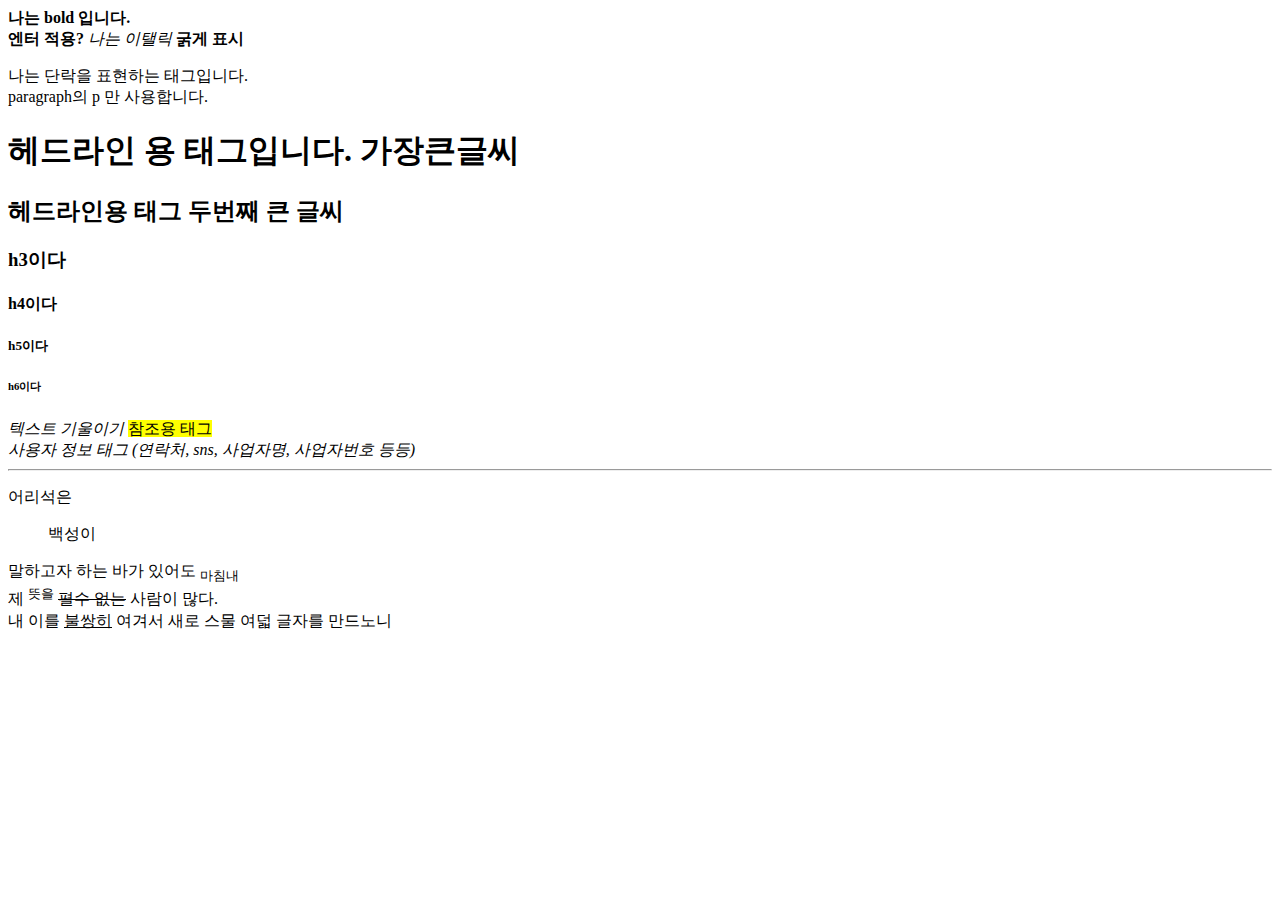
==== 23.11.01/index.html @ c7b79272 "첫 수업진도" ====
<!DOCTYPE html>
<html lang="en">
<head>
    <meta charset="UTF-8">
    <meta name="viewport" content="width=, initial-scale=1.0">
    <title>이지호</title>
</head>
<body>
    <!-- 텍스트 관련 태그들 -->

    <b>나는 bold 입니다. <br>
        엔터 적용? </b>
        <i>나는 이탤릭</i>
        <strong> 굵게 표시</strong>
        <br>
        <p> 나는 단락을 표현하는 태그입니다. <br>
            paragraph의 p 만 사용합니다.
        </p>
        <h1> 헤드라인 용 태그입니다. 가장큰글씨</h1>
        <h2> 헤드라인용 태그 두번째 큰 글씨</h2>
        <h3> h3이다</h3>
        <h4> h4이다</h4>
        <h5> h5이다</h5>
        <h6> h6이다</h6>

        <em>텍스트 기울이기</em>
        <mark>참조용 태그</mark>
        <address>사용자 정보 태그 (연락처, sns, 사업자명, 사업자번호 등등)</address>

        <hr></hr>
        <p> 어리석은 <blockquote>백성이</blockquote> 말하고자 하는 바가 있어도 <sub>마침내</sub><br>
        제 <sup>뜻을</sup> <s>펼수 없는</s> 사람이 많다. <br>
        내 이를 <u>불쌍히</u> 여겨서 새로 스물 여덟 글자를 만드노니 </p>

    </body>
</html>

<!-- html태그는 기본적으로 시작태그와 종료태그로 구성되어있다.
html 주석 - 메모, 설명, 코드보관

    body안에서 사용하는 태그들은 크게 세가지 이다.
    1. 텍스트
    2. 영역
    3. 데이터, 값
-->
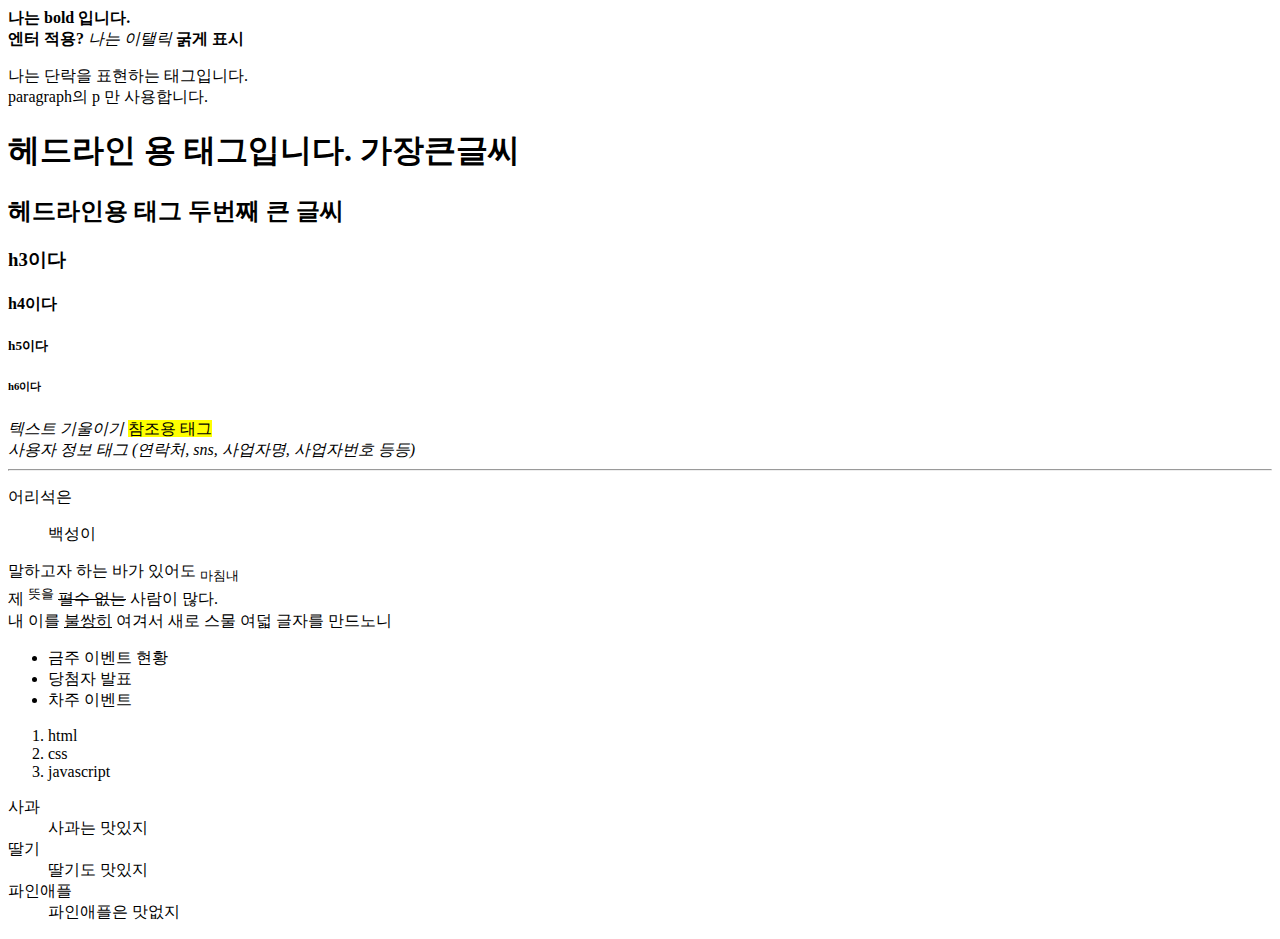
==== commit b82a7c31: "1" ====
--- a/23.11.01/index.html
+++ b/23.11.01/index.html
@@ -32,6 +32,29 @@
         제 <sup>뜻을</sup> <s>펼수 없는</s> 사람이 많다. <br>
         내 이를 <u>불쌍히</u> 여겨서 새로 스물 여덟 글자를 만드노니 </p>
 
+
+
+            <ul>
+                <li>금주 이벤트 현황</li>
+                <li>당첨자 발표</li>
+                <li>차주 이벤트</li>
+
+            </ul>
+
+            <ol>
+                <li>html</li>
+                <li>css</li>
+                <li>javascript</li>
+            </ol>
+            <dl>
+                <dt>사과</dt>
+                <dd>사과는 맛있지</dd>
+                <dt>딸기</dt>
+                <dd>딸기도 맛있지</dd>
+                <dt>파인애플</dt>
+                <dd>파인애플은 맛없지</dd>
+            </dl>
+
     </body>
 </html>
 
@@ -42,4 +65,4 @@
     1. 텍스트
     2. 영역
     3. 데이터, 값
--->+-->
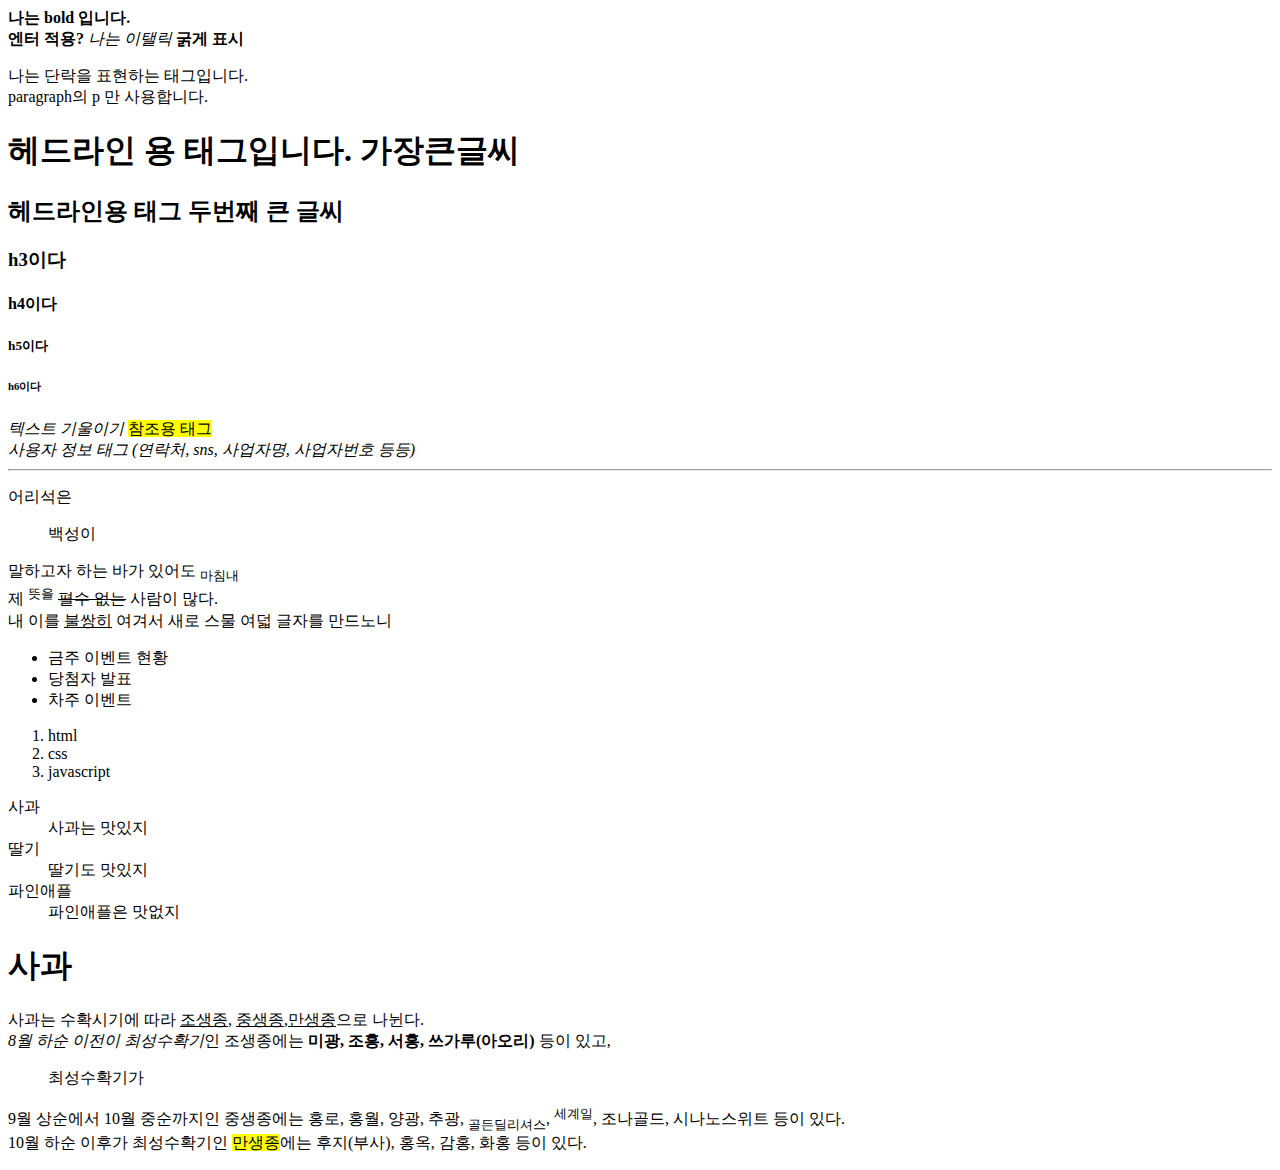
==== commit ad7a9e6b: "1" ====
--- a/23.11.01/index.html
+++ b/23.11.01/index.html
@@ -66,3 +66,12 @@
     2. 영역
     3. 데이터, 값
 -->
+
+
+<h1>사과</h1>
+<p>사과는 수확시기에 따라 <u>조생종</U>, <u>중생종</u>,<u>만생종</u>으로 나뉜다.<br>
+
+    <em>8월 하순 이전이 최성수확기</em>인 조생종에는 <b>미광, 조홍, 서홍, 쓰가루(아오리)</b> 등이 있고, <br>
+    <blockquote>최성수확기가</blockquote> 9월 상순에서 10월 중순까지인 중생종에는 홍로, 홍월, 양광, 추광, <sub>골든딜리셔스</sub>, <sup>세계일</sup>, 조나골드, 시나노스위트 등이 있다. <br>
+    10월 하순 이후가 최성수확기인 <mark>만생종</mark>에는 후지(부사), 홍옥, 감홍, 화홍 등이 있다. 
+</p>